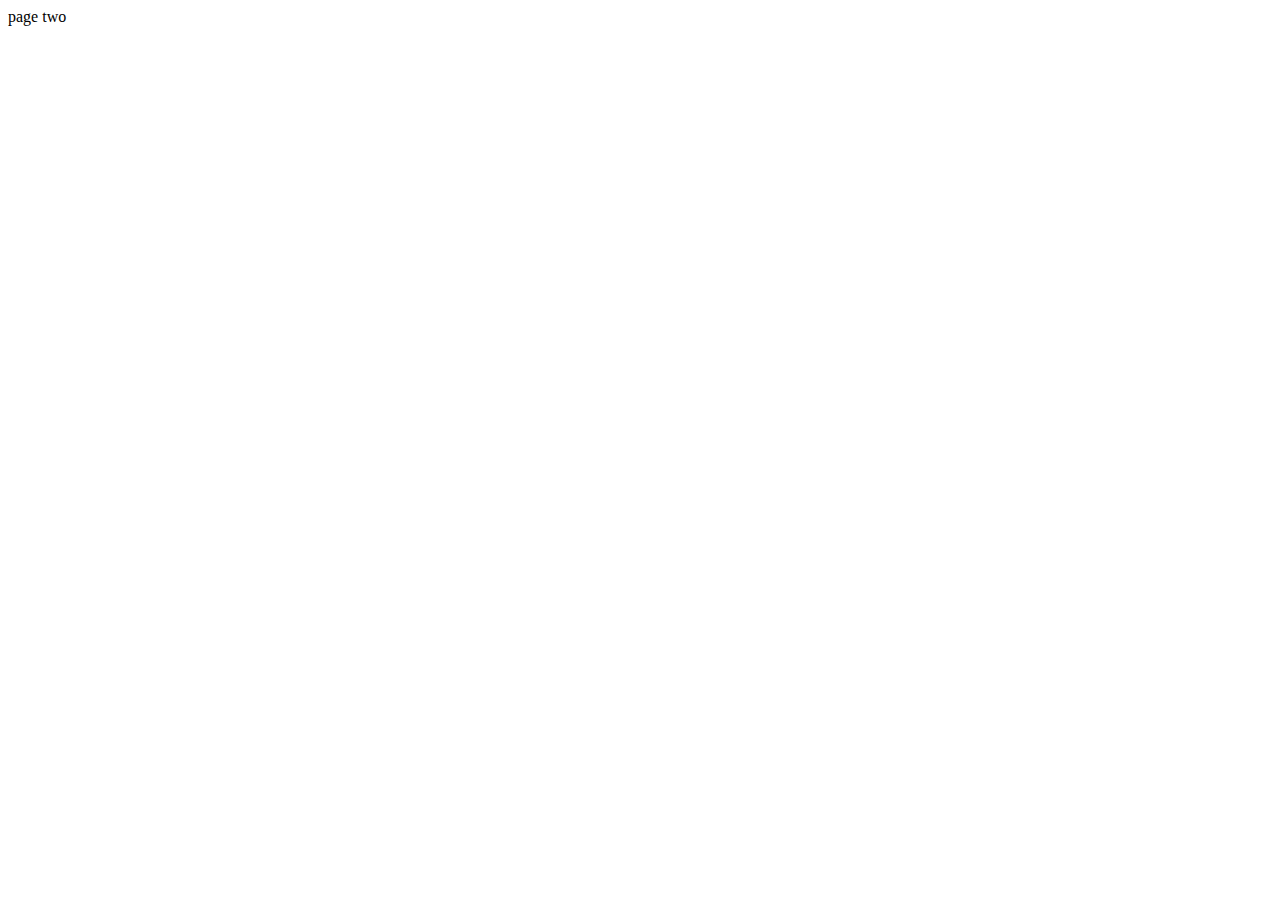
==== page2.html @ b4ac9879 "3 file page names" ====
<!DOCTYPE html>
<html lang="en">
  <head>
    <meta charset="UTF-8" />
    <meta http-equiv="X-UA-Compatible" content="IE=edge" />
    <meta name="viewport" content="width=device-width, initial-scale=1.0" />
    <title>Document</title>
  </head>
  <body>
    page two
  </body>
</html>
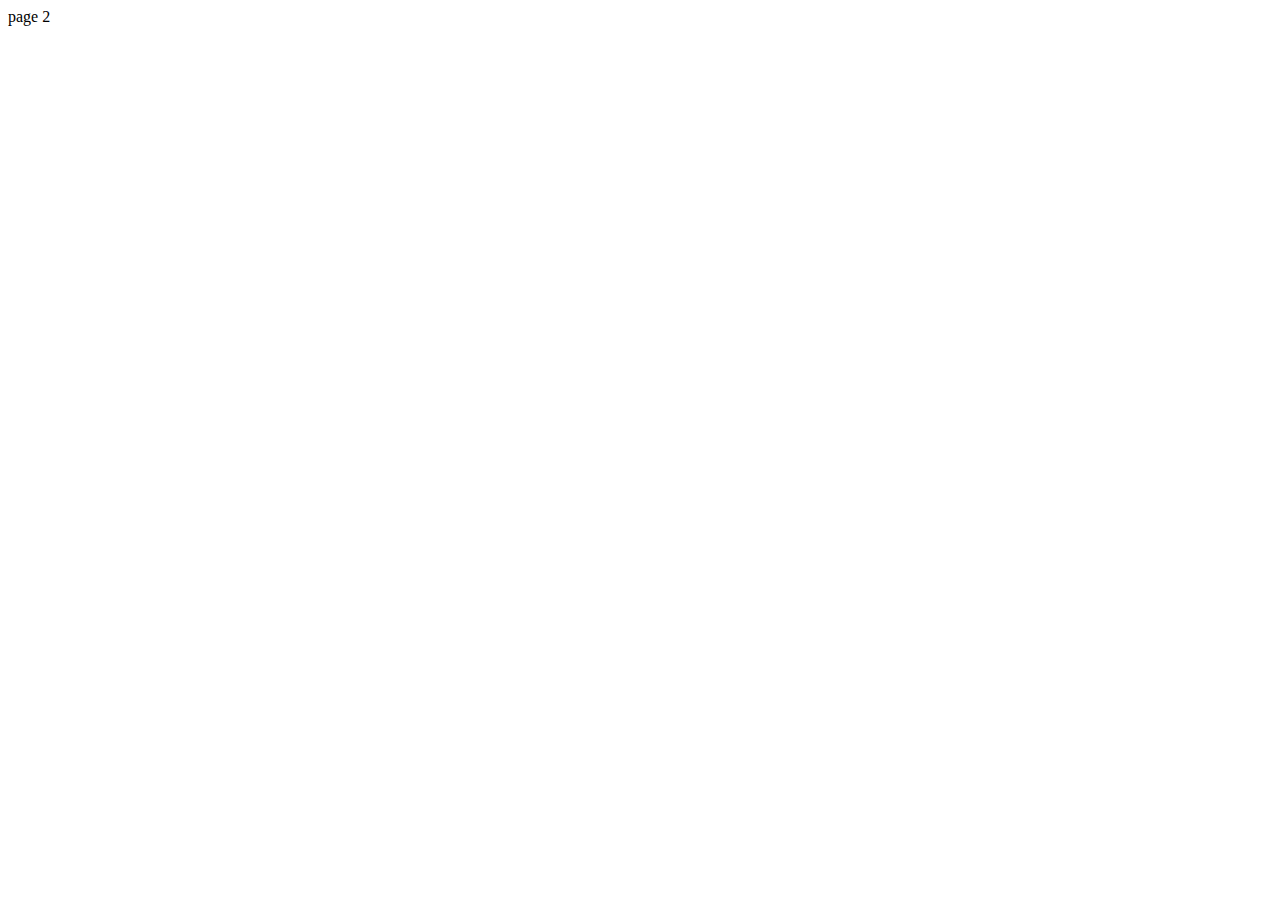
==== commit fd657455: "change page2" ====
--- a/page2.html
+++ b/page2.html
@@ -7,6 +7,6 @@
     <title>Document</title>
   </head>
   <body>
-    page two
+    page 2
   </body>
 </html>
